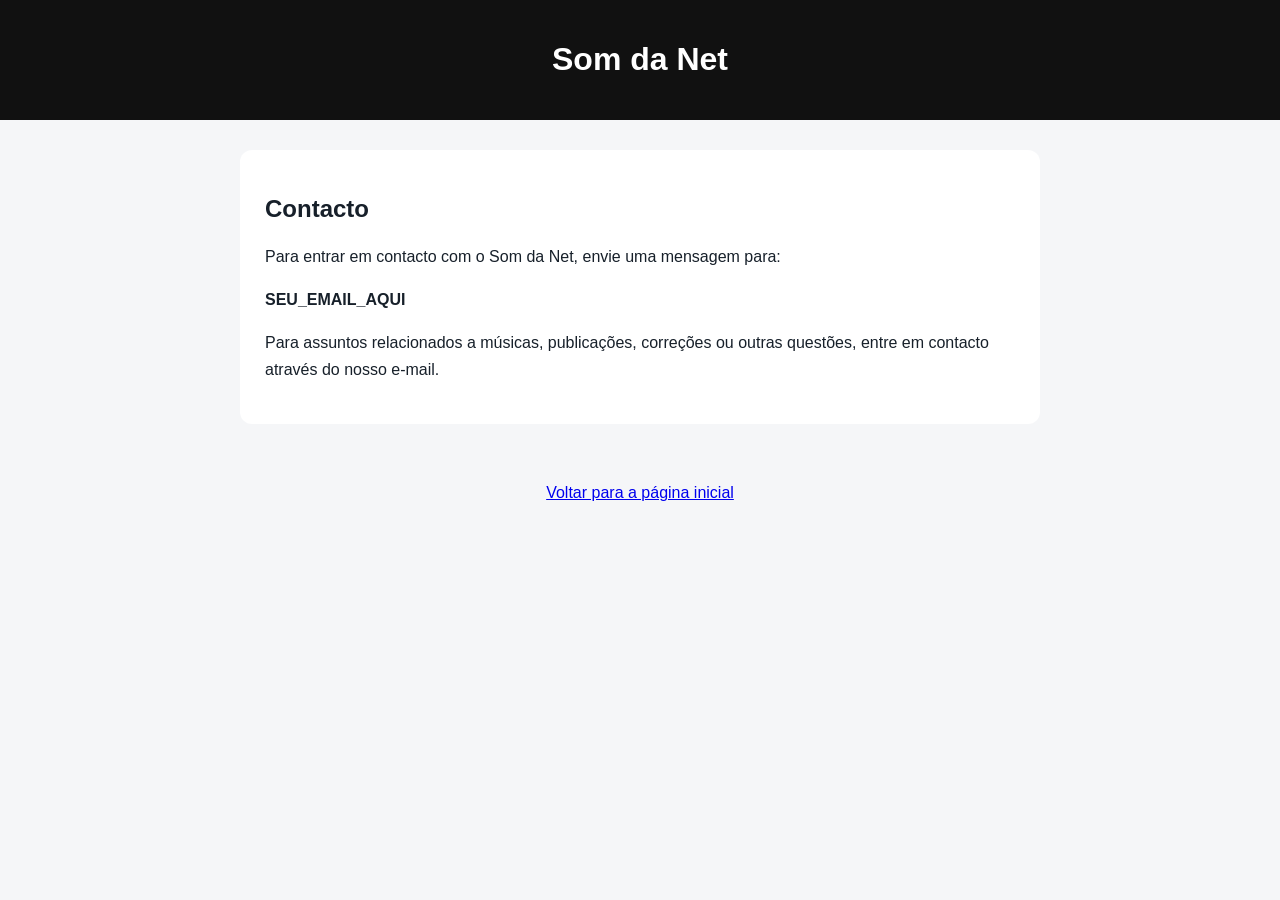
==== contacto.html @ 36a7fae5 "Add contacto.html for contact information" ====
<!DOCTYPE html>
<html lang="pt">
<head>
  <meta charset="UTF-8">
  <meta name="viewport" content="width=device-width, initial-scale=1.0">

  <title>Contacto — Som da Net</title>
  <meta name="description" content="Entre em contacto com o Som da Net.">

  <style>
    * {
      box-sizing: border-box;
    }

    body {
      margin: 0;
      font-family: Arial, sans-serif;
      background: #f5f6f8;
      color: #17202a;
    }

    header {
      background: #111;
      color: white;
      padding: 20px;
      text-align: center;
    }

    main {
      max-width: 800px;
      margin: 30px auto;
      padding: 25px;
      background: white;
      border-radius: 12px;
    }

    p {
      line-height: 1.7;
    }

    footer {
      text-align: center;
      padding: 30px 15px;
      color: #666;
    }
  </style>
</head>

<body>

<header>
  <h1>Som da Net</h1>
</header>

<main>
  <h2>Contacto</h2>

  <p>
    Para entrar em contacto com o Som da Net, envie uma mensagem para:
  </p>

  <p>
    <strong>SEU_EMAIL_AQUI</strong>
  </p>

  <p>
    Para assuntos relacionados a músicas, publicações, correções ou outras
    questões, entre em contacto através do nosso e-mail.
  </p>
</main>

<footer>
  <a href="index.html">Voltar para a página inicial</a>
</footer>

</body>
</html>
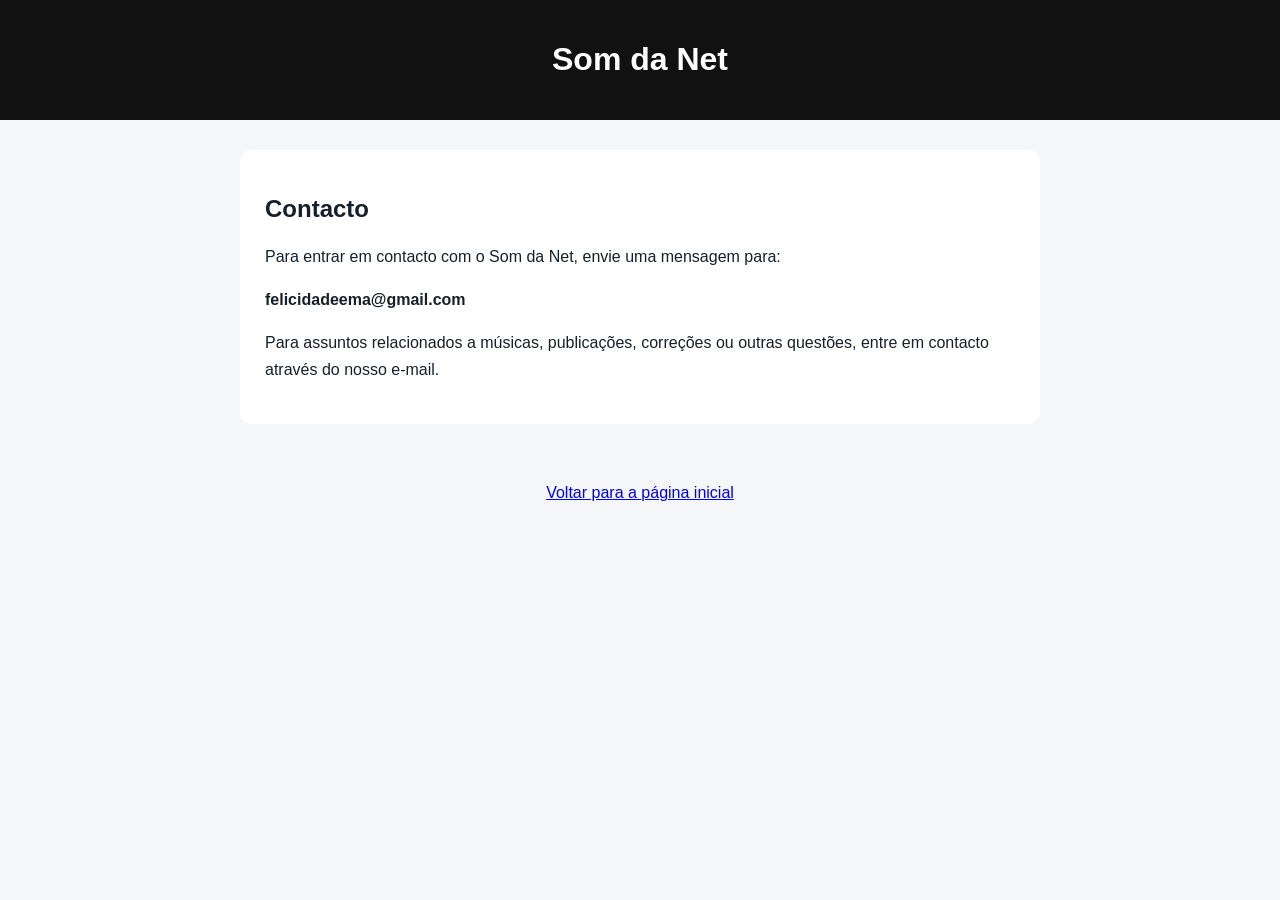
==== commit 52bb7a46: "Update contacto.html" ====
--- a/contacto.html
+++ b/contacto.html
@@ -60,7 +60,7 @@
   </p>
 
   <p>
-    <strong>SEU_EMAIL_AQUI</strong>
+    <strong>felicidadeema@gmail.com</strong>
   </p>
 
   <p>
